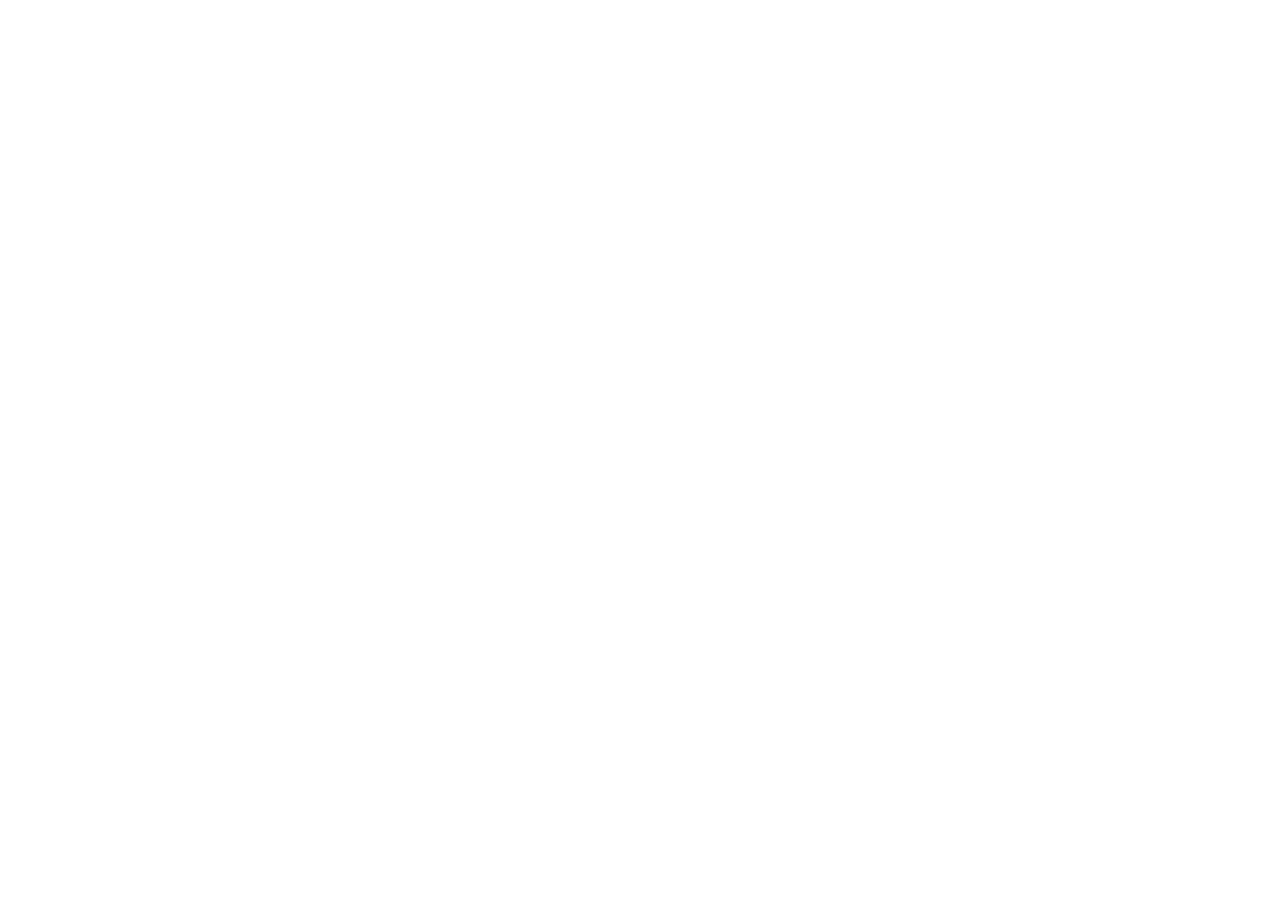
==== batu.html @ 6cb733f8 "Arkaplan, style" ====
<!DOCTYPE html>
<html>
  <head>
    <script src="https://ajax.aspnetcdn.com/ajax/jQuery/jquery-3.1.1.min.js"></script>
    <meta charset="utf-8">
    <title></title>
  </head>
  <body>
    <table style="background-image: url(&quot;https://s-media-cache-ak0.pinimg.com/736x/ed/cf/ce/edcfce2bf3d5f445facbbac344e79129.jpg&quot;);border-spacing: 0px;">
      <tr>
        <td id="t1" style="width: 120px; height: 160px;">
          <div id="d1" style="width: 120px; height: 160px; background: #FFFFFF;"></div>
        </td>
        <td id="t2"style="width: 120px; height: 160px;">
          <div id="d2" style="width: 120px; height: 160px; background: #FFFFFF;"></div>
        </td>
        <td id="t3"style="width: 120px; height: 160px;">
          <div id="d3" style="width: 120px; height: 160px; background: #FFFFFF;"></div>
        </td>
        <td id="t4"style="width: 120px; height: 160px;">
          <div id="d4" style="width: 120px; height: 160px; background: #FFFFFF;"></div>
        </td>
      </tr>
      <tr>
        <td id="t5" style="width: 120px; height: 160px;">
          <div id="d5" style="width: 120px; height: 160px; background: #FFFFFF;"></div>
        </td>
        <td id="t6"style="width: 120px; height: 160px;">
          <div id="d6" style="width: 120px; height: 160px; background: #FFFFFF;"></div>
        </td>
        <td id="t7"style="width: 120px; height: 160px;">
          <div id="d7" style="width: 120px; height: 160px; background: #FFFFFF;"></div>
        </td>
        <td id="t8"style="width: 120px; height: 160px;">
          <div id="d8" style="width: 120px; height: 160px; background: #FFFFFF;"></div>
        </td>
      </tr>
      <tr>
        <td id="t9" style="width: 120px; height: 160px;">
          <div id="d9" style="width: 120px; height: 160px; background: #FFFFFF;"></div>
        </td>
        <td id="t10"style="width: 120px; height: 160px;">
          <div id="d10" style="width: 120px; height: 160px; background: #FFFFFF;"></div>
        </td>
        <td id="t11"style="width: 120px; height: 160px;">
          <div id="d11" style="width: 120px; height: 160px; background: #FFFFFF;"></div>
        </td>
        <td id="t12"style="width: 120px; height: 160px;">
          <div id="d12" style="width: 120px; height: 160px; background: #FFFFFF;"></div>
        </td>
      </tr>
    </table>

  </body>
</html>

<script type="text/javascript">
$("#t1").click(function(){
  $("#d1").toggle();
});
$("#t2").click(function(){
  $("#d2").toggle();
});
$("#t3").click(function(){
  $("#d3").toggle();
});
$("#t4").click(function(){
  $("#d4").toggle();
});
$("#t5").click(function(){
  $("#d5").toggle();
});
$("#t6").click(function(){
  $("#d6").toggle();
});
$("#t7").click(function(){
  $("#d7").toggle();
});
$("#t8").click(function(){
  $("#d8").toggle();
});
$("#t9").click(function(){
  $("#d9").toggle();
});
$("#t10").click(function(){
  $("#d10").toggle();
});
$("#t11").click(function(){
  $("#d11").toggle();
});
$("#t12").click(function(){
  $("#d12").toggle();
});
</script>
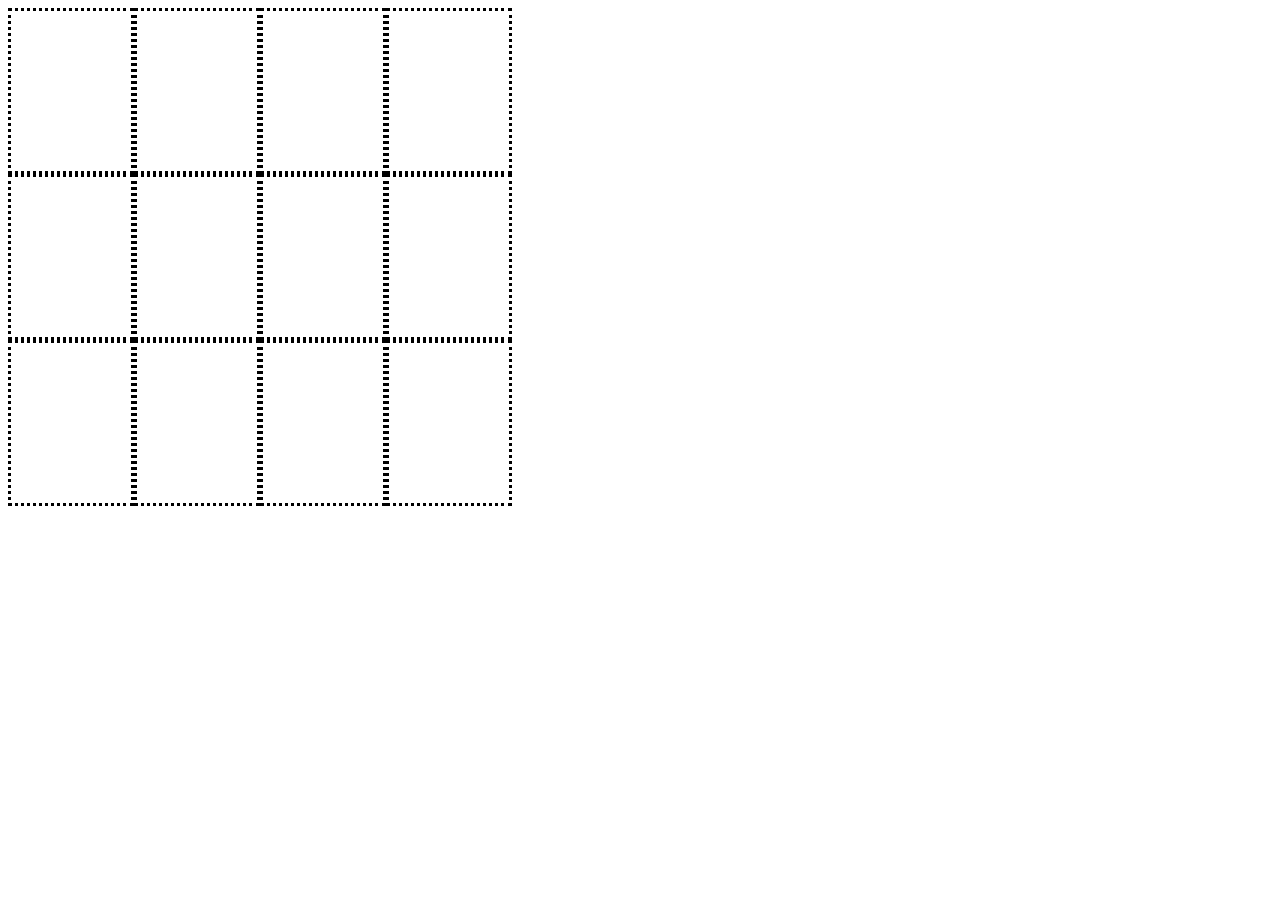
==== commit 552d2376: "Update batu.html" ====
--- a/batu.html
+++ b/batu.html
@@ -4,6 +4,18 @@
     <script src="https://ajax.aspnetcdn.com/ajax/jQuery/jquery-3.1.1.min.js"></script>
     <meta charset="utf-8">
     <title></title>
+    <style>
+    table {
+    border-collapse: collapse;
+      }
+      /* remove padding */
+    td, th {
+      padding: 0;
+      }
+    div {
+      border-style: dotted;
+      }
+    </style>
   </head>
   <body>
     <table style="background-image: url(&quot;https://s-media-cache-ak0.pinimg.com/736x/ed/cf/ce/edcfce2bf3d5f445facbbac344e79129.jpg&quot;);border-spacing: 0px;">
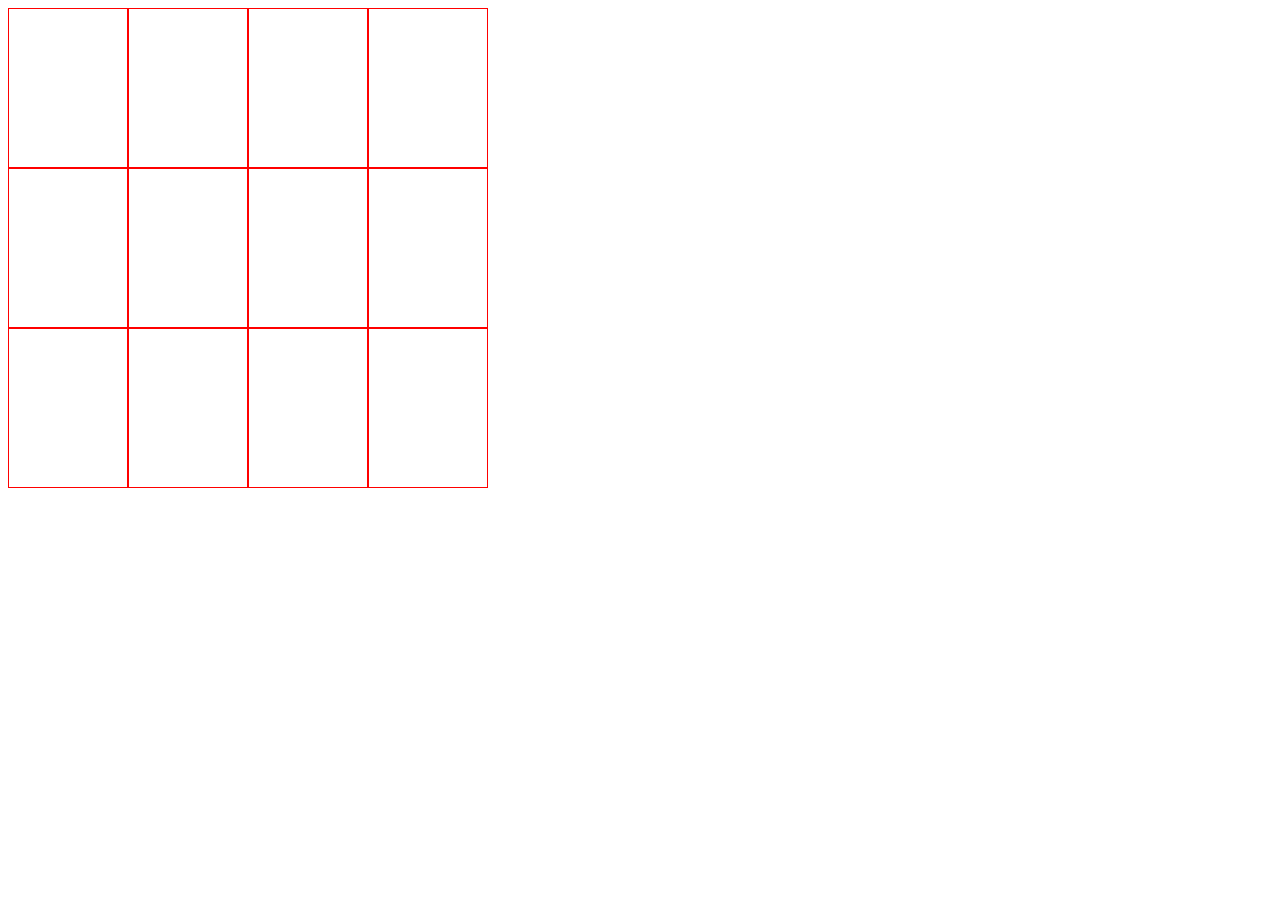
==== commit 0a9c6a32: "Update batu.html" ====
--- a/batu.html
+++ b/batu.html
@@ -13,7 +13,10 @@
       padding: 0;
       }
     div {
-      border-style: dotted;
+      box-sizing: border-box;
+      -moz-box-sizing: border-box;
+      -webkit-box-sizing: border-box;
+      border: 1px solid #f00;
       }
     </style>
   </head>
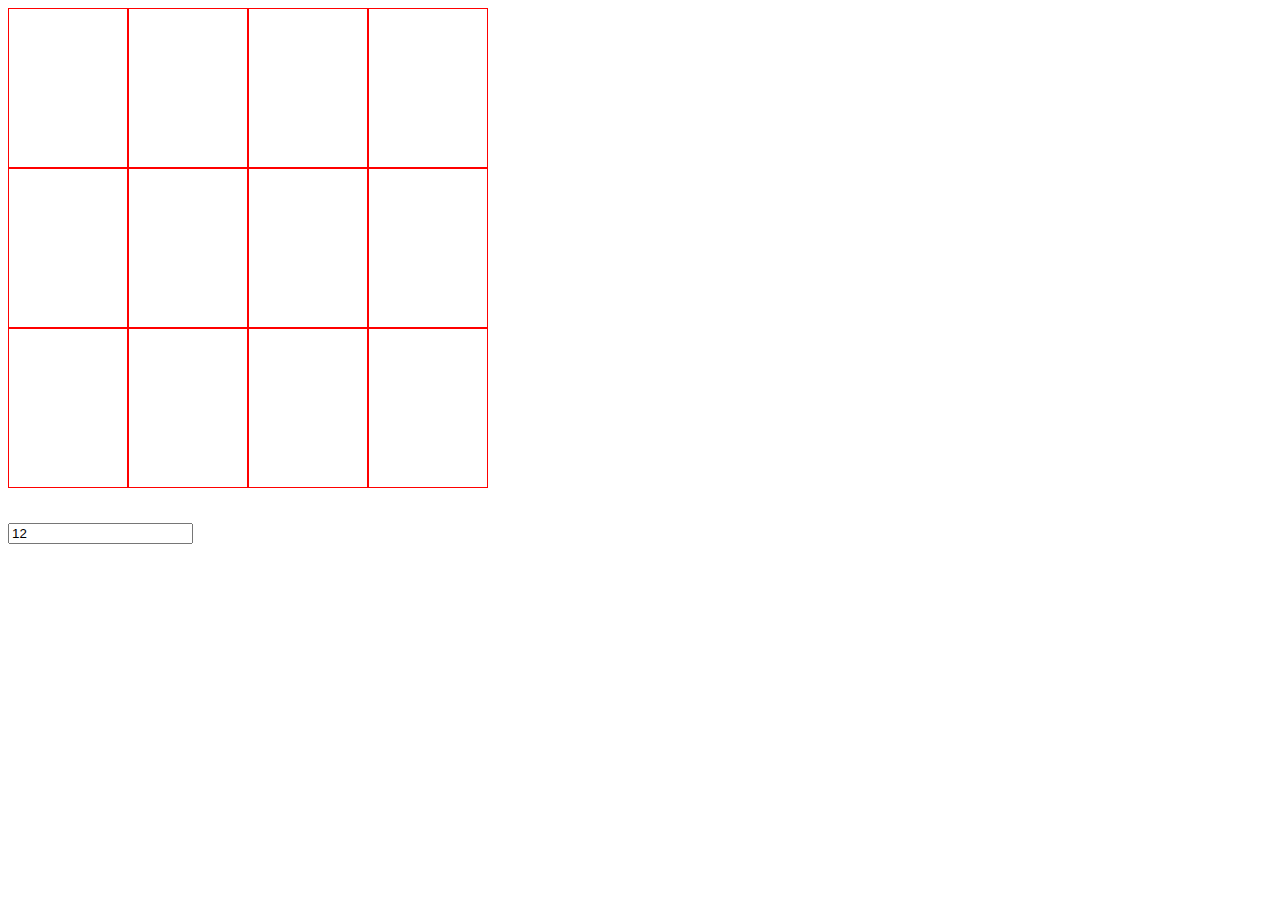
==== commit 4a4e56df: "Javascript, Scorer" ====
--- a/batu.html
+++ b/batu.html
@@ -7,103 +7,162 @@
     <style>
     table {
     border-collapse: collapse;
+    border-spacing: 0px;
       }
       /* remove padding */
     td, th {
       padding: 0;
+      width: 120px; height: 160px;
       }
     div {
       box-sizing: border-box;
       -moz-box-sizing: border-box;
       -webkit-box-sizing: border-box;
       border: 1px solid #f00;
+      width: 120px; height: 160px; background: #FFFFFF;
       }
     </style>
   </head>
   <body>
-    <table style="background-image: url(&quot;https://s-media-cache-ak0.pinimg.com/736x/ed/cf/ce/edcfce2bf3d5f445facbbac344e79129.jpg&quot;);border-spacing: 0px;">
+    <table style="background-image: url(&quot;https://s-media-cache-ak0.pinimg.com/736x/ed/cf/ce/edcfce2bf3d5f445facbbac344e79129.jpg&quot;);">
       <tr>
-        <td id="t1" style="width: 120px; height: 160px;">
-          <div id="d1" style="width: 120px; height: 160px; background: #FFFFFF;"></div>
+        <td id="t1">
+          <div id="d1"></div>
         </td>
-        <td id="t2"style="width: 120px; height: 160px;">
-          <div id="d2" style="width: 120px; height: 160px; background: #FFFFFF;"></div>
+        <td id="t2">
+          <div id="d2"></div>
         </td>
-        <td id="t3"style="width: 120px; height: 160px;">
-          <div id="d3" style="width: 120px; height: 160px; background: #FFFFFF;"></div>
+        <td id="t3">
+          <div id="d3"></div>
         </td>
-        <td id="t4"style="width: 120px; height: 160px;">
-          <div id="d4" style="width: 120px; height: 160px; background: #FFFFFF;"></div>
+        <td id="t4">
+          <div id="d4"></div>
         </td>
       </tr>
       <tr>
-        <td id="t5" style="width: 120px; height: 160px;">
-          <div id="d5" style="width: 120px; height: 160px; background: #FFFFFF;"></div>
+        <td id="t5">
+          <div id="d5"></div>
         </td>
-        <td id="t6"style="width: 120px; height: 160px;">
-          <div id="d6" style="width: 120px; height: 160px; background: #FFFFFF;"></div>
+        <td id="t6">
+          <div id="d6"></div>
         </td>
-        <td id="t7"style="width: 120px; height: 160px;">
-          <div id="d7" style="width: 120px; height: 160px; background: #FFFFFF;"></div>
+        <td id="t7">
+          <div id="d7"></div>
         </td>
-        <td id="t8"style="width: 120px; height: 160px;">
-          <div id="d8" style="width: 120px; height: 160px; background: #FFFFFF;"></div>
+        <td id="t8">
+          <div id="d8"></div>
         </td>
       </tr>
       <tr>
-        <td id="t9" style="width: 120px; height: 160px;">
-          <div id="d9" style="width: 120px; height: 160px; background: #FFFFFF;"></div>
+        <td id="t9">
+          <div id="d9"></div>
         </td>
-        <td id="t10"style="width: 120px; height: 160px;">
-          <div id="d10" style="width: 120px; height: 160px; background: #FFFFFF;"></div>
+        <td id="t10">
+          <div id="d10"></div>
         </td>
-        <td id="t11"style="width: 120px; height: 160px;">
-          <div id="d11" style="width: 120px; height: 160px; background: #FFFFFF;"></div>
+        <td id="t11">
+          <div id="d11"></div>
         </td>
-        <td id="t12"style="width: 120px; height: 160px;">
-          <div id="d12" style="width: 120px; height: 160px; background: #FFFFFF;"></div>
+        <td id="t12">
+          <div id="d12"></div>
         </td>
       </tr>
     </table>
-
+    <h1><input type="text" id="counter" value="12"></h1>
   </body>
 </html>
 
 <script type="text/javascript">
+//eksiltici
+function modify_qty(val) {
+    var qty = document.getElementById('counter').value;
+    var new_qty = parseInt(qty,10) + val;
+
+    if (new_qty < 0) {
+        new_qty = 0;
+    }
+
+    document.getElementById('counter').value = new_qty;
+    return new_qty;
+}
+/*
+$("#tx").click(function(){            (basılan html elementine göre aşağıdaki kodu çalıştırıyor)
+  if ($(""#dx"").is("":visible"")) {  (daha önce div elementi gizlenmiş mi kontrol ediyor)
+      modify_qty(-1);                 (fonksiyon çalıştırarak değer düşüyor)
+  }
+  $("#dx").hide();                    (id'si girili div elementini hide ediyor)
+});
+*/
 $("#t1").click(function(){
-  $("#d1").toggle();
+  if ($(""#d1"").is("":visible"")) {
+      modify_qty(-1);
+  }
+  $("#d1").hide();
 });
 $("#t2").click(function(){
-  $("#d2").toggle();
+  if ($("#d2").is(":visible")) {
+      modify_qty(-1);
+  }
+  $("#d2").hide();
 });
 $("#t3").click(function(){
-  $("#d3").toggle();
+  if ($("#d3").is(":visible")) {
+      modify_qty(-1);
+  }
+  $("#d3").hide();
 });
 $("#t4").click(function(){
-  $("#d4").toggle();
+  if ($("#d4").is(":visible")) {
+      modify_qty(-1);
+  }
+  $("#d4").hide();
 });
 $("#t5").click(function(){
-  $("#d5").toggle();
+  if ($("#d5").is(":visible")) {
+      modify_qty(-1);
+  }
+  $("#d5").hide();
 });
 $("#t6").click(function(){
-  $("#d6").toggle();
+  if ($("#d6").is(":visible")) {
+      modify_qty(-1);
+  }
+  $("#d6").hide();
 });
 $("#t7").click(function(){
-  $("#d7").toggle();
+  if ($("#d7").is(":visible")) {
+      modify_qty(-1);
+  }
+  $("#d7").hide();
 });
 $("#t8").click(function(){
-  $("#d8").toggle();
+  if ($("#d8").is(":visible")) {
+      modify_qty(-1);
+  }
+  $("#d8").hide();
 });
 $("#t9").click(function(){
-  $("#d9").toggle();
+  if ($("#d9").is(":visible")) {
+      modify_qty(-1);
+  }
+  $("#d9").hide();
 });
 $("#t10").click(function(){
-  $("#d10").toggle();
+  if ($("#d10").is(":visible")) {
+      modify_qty(-1);
+  }
+  $("#d10").hide();
 });
 $("#t11").click(function(){
-  $("#d11").toggle();
+  if ($("#d11").is(":visible")) {
+      modify_qty(-1);
+  }
+  $("#d11").hide();
 });
 $("#t12").click(function(){
-  $("#d12").toggle();
+  if ($("#d12").is(":visible")) {
+      modify_qty(-1);
+  }
+  $("#d12").hide();
 });
 </script>
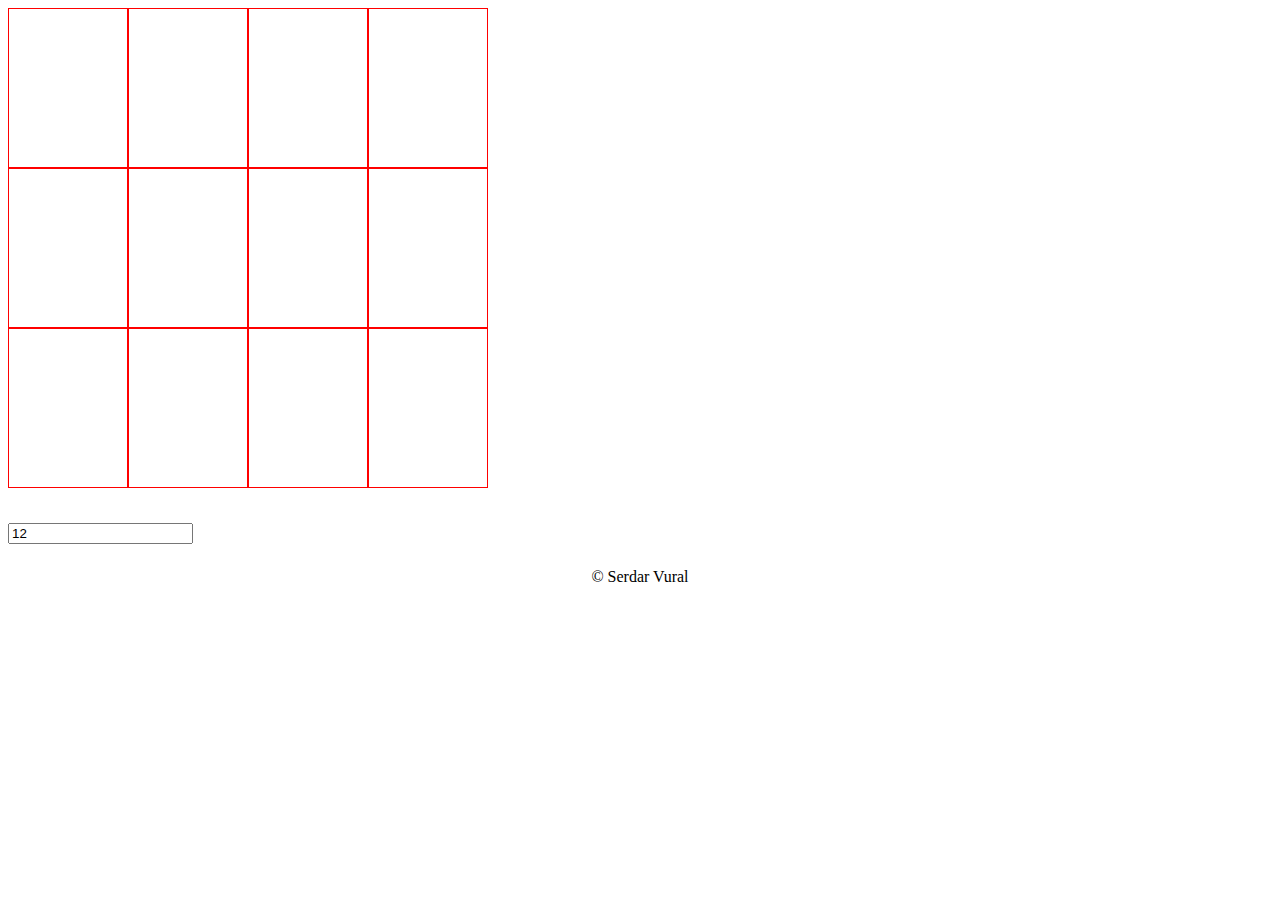
==== commit d64976a0: "C" ====
--- a/batu.html
+++ b/batu.html
@@ -3,8 +3,11 @@
   <head>
     <script src="https://ajax.aspnetcdn.com/ajax/jQuery/jquery-3.1.1.min.js"></script>
     <meta charset="utf-8">
-    <title></title>
+    <title>Android2017</title>
     <style>
+    /*resim table'a arkaplan olarak tanımlanıyor ve table'da boyutları 'td, th'de verilmiş 12 hücre oluşturuluyor.
+    yine hücre sınırları ilgili kodlar ile sıfırlanıyor.
+    hücreler içine hücrelerle aynı boyutta arkaplanı beyaz ve yine sınırları sıfırlanmış, iç kenarlıkları olan 'div' elementleri oluşturuluyor. */
     table {
     border-collapse: collapse;
     border-spacing: 0px;
@@ -70,6 +73,7 @@
     </table>
     <h1><input type="text" id="counter" value="12"></h1>
   </body>
+  <footer style="text-align:center;">© Serdar Vural</footer>
 </html>
 
 <script type="text/javascript">
@@ -87,14 +91,14 @@
 }
 /*
 $("#tx").click(function(){            (basılan html elementine göre aşağıdaki kodu çalıştırıyor)
-  if ($(""#dx"").is("":visible"")) {  (daha önce div elementi gizlenmiş mi kontrol ediyor)
+  if ($("#dx").is(":visible")) {      (daha önce div elementi gizlenmiş mi kontrol ediyor)
       modify_qty(-1);                 (fonksiyon çalıştırarak değer düşüyor)
   }
   $("#dx").hide();                    (id'si girili div elementini hide ediyor)
 });
 */
 $("#t1").click(function(){
-  if ($(""#d1"").is("":visible"")) {
+  if ($("#d1").is(":visible")) {
       modify_qty(-1);
   }
   $("#d1").hide();
